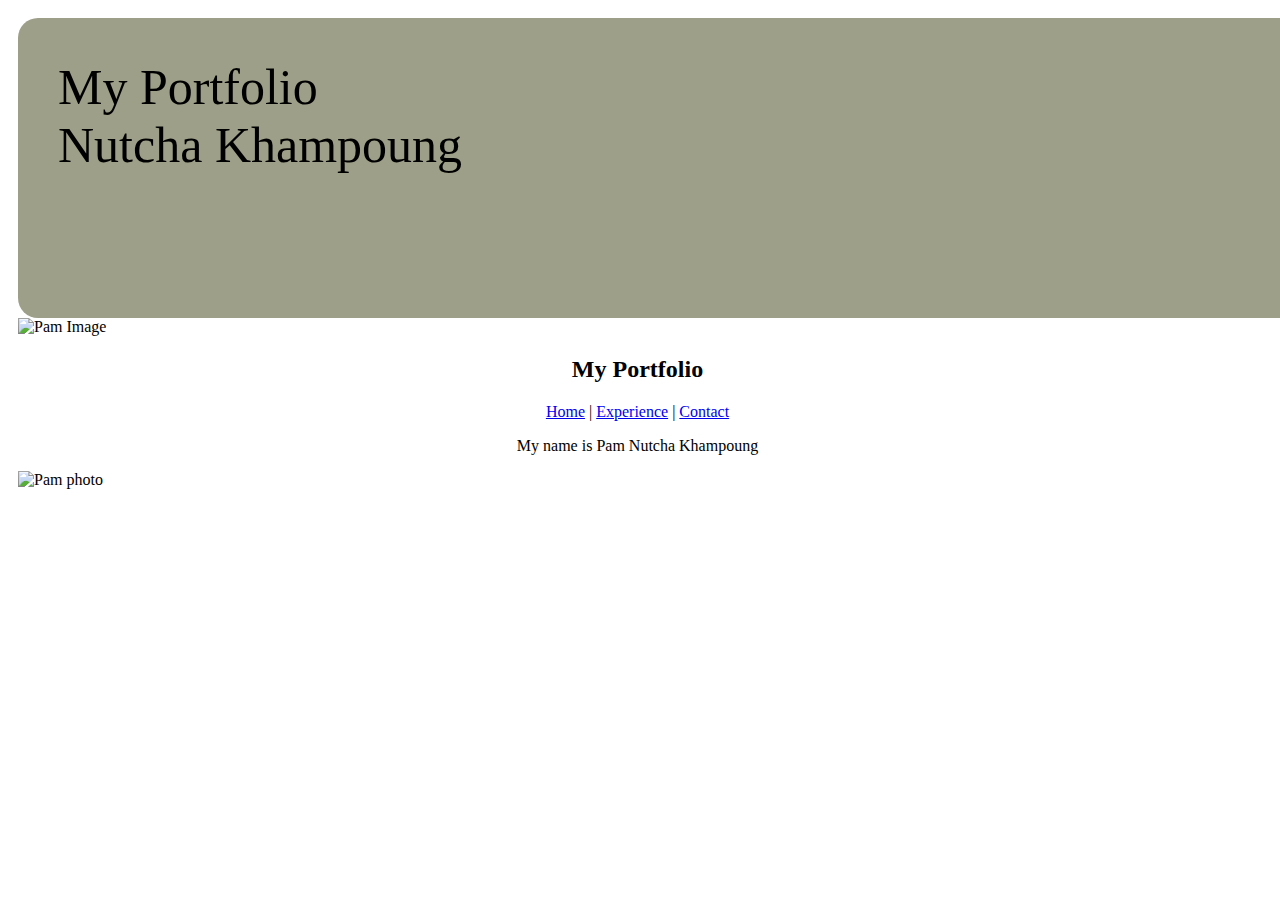
==== index.html @ d59a9c8e "update" ====
<!DOCTYPE html>
<html lang="en">
  <head>
    <meta charset="UTF-8" />
    <meta name="viewport" content="width=device-width, initial-scale=1.0" />
    <title>Nutcha Portfolio</title>
    <link rel="stylesheet" href="./css/style1.css">
  </head>

  <body>
    <div class="square">
      My Portfolio <br>
      Nutcha Khampoung
    </div>
    
    <div class="rounded-container">
      <img src="./images/pam.JPG" height = "300px" alt="Pam Image">
    </div>
    
    <h2 class="center-header" style="text-align: center; margin-right: 5px">My Portfolio</h2>
    <div style="text-align: center; margin-right: 5px">
      <a href="index.html">Home</a> | <a href="experience.html">Experience</a> | <a href="contact.html">Contact</a>
    </div>

    <p style="text-align: center; margin-right: 5px">My name is Pam Nutcha Khampoung</p>

    <img style="margin-left: auto; display: block; margin-right: auto" src="https://stickershop.line-scdn.net/stickershop/v1/product/718/LINEStorePC/main.png?v=9" alt="Pam photo">
  </body>
</html>
---- css/style1.css ----
body {
    padding: 10px;
    justify-content: center;
    align-items: center;
}
.square {
    width: 1500px; /* กำหนดความกว้าง */
    height: 300px; /* กำหนดความสูง */
    border-radius: 20px; /* ค่า border radius ที่ให้มุมโค้ง */
    background-color: rgb(158, 159, 136); /* กำหนดสีพื้นหลัง */

    font-size: 50px;
    padding: 40px;
    box-sizing: border-box;

    .rounded-container {
        position: relative;
        width: 300px;
        height: 200px;
        overflow: hidden;
        border-radius: 20px;
    }

    .rounded-container img {
        position: absolute;
        top: 0;
        left: 0;
        width: 100%;
        height: 100%;
        object-fit: cover; /* ทำให้รูปภาพปรับขนาดให้เต็มสี่เหลี่ยมโค้ง */
        z-index: 1; /* ให้รูปภาพอยู่ข้างบนสุด */
    }
}
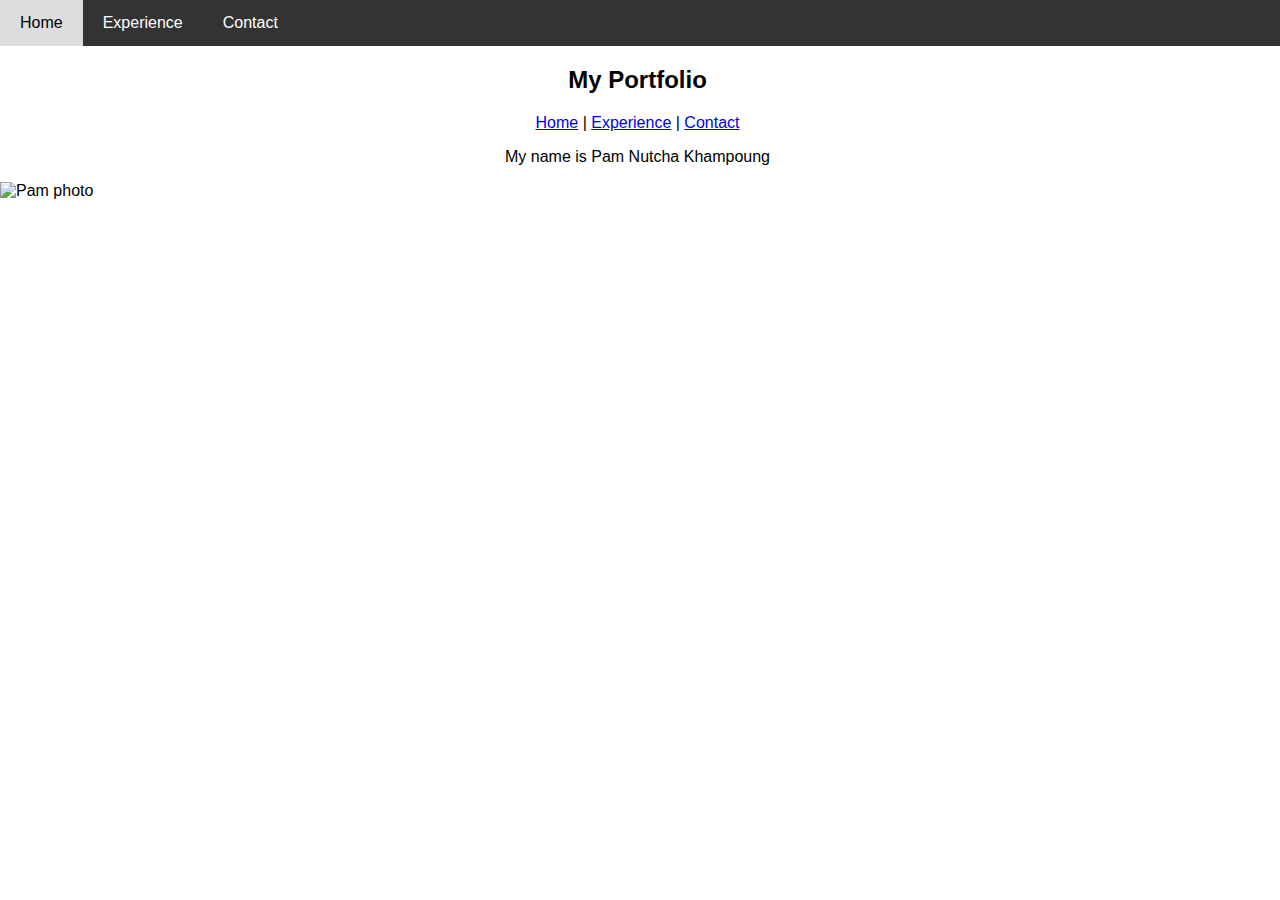
==== commit 0badbc87: "add bar" ====
--- a/index.html
+++ b/index.html
@@ -8,13 +8,15 @@
   </head>
 
   <body>
-    <div class="square">
-      My Portfolio <br>
-      Nutcha Khampoung
+    <div class="navbar">
+      <a href="index.html">Home</a>
+      <a href="experience.html">Experience</a>
+      <a href="contact.html">Contact</a>
     </div>
-    
-    <div class="rounded-container">
-      <img src="./images/pam.JPG" height = "300px" alt="Pam Image">
+  
+
+    <div class="outer-rectangle">
+      <div class="inner-rectangle"></div>
     </div>
     
     <h2 class="center-header" style="text-align: center; margin-right: 5px">My Portfolio</h2>
--- a/css/style1.css
+++ b/css/style1.css
@@ -1,33 +1,24 @@
-body {
-    padding: 10px;
-    justify-content: center;
-    align-items: center;
-}
-.square {
-    width: 1500px; /* กำหนดความกว้าง */
-    height: 300px; /* กำหนดความสูง */
-    border-radius: 20px; /* ค่า border radius ที่ให้มุมโค้ง */
-    background-color: rgb(158, 159, 136); /* กำหนดสีพื้นหลัง */
-
-    font-size: 50px;
-    padding: 40px;
-    box-sizing: border-box;
-
-    .rounded-container {
-        position: relative;
-        width: 300px;
-        height: 200px;
-        overflow: hidden;
-        border-radius: 20px;
+    body {
+        font-family: Arial, sans-serif;
+        margin: 0;
+        padding: 0;
     }
 
-    .rounded-container img {
-        position: absolute;
-        top: 0;
-        left: 0;
-        width: 100%;
-        height: 100%;
-        object-fit: cover; /* ทำให้รูปภาพปรับขนาดให้เต็มสี่เหลี่ยมโค้ง */
-        z-index: 1; /* ให้รูปภาพอยู่ข้างบนสุด */
+    .navbar {
+        background-color: #333; /* สีพื้นหลังของแถบบาร์ */
+        overflow: hidden;
     }
-}+
+    .navbar a {
+        float: left;
+        display: block;
+        color: white;
+        text-align: center;
+        padding: 14px 20px;
+        text-decoration: none;
+    }
+
+    .navbar a:hover {
+        background-color: #ddd; /* เปลี่ยนสีพื้นหลังเมื่อชี้ mouse */
+        color: black;
+    }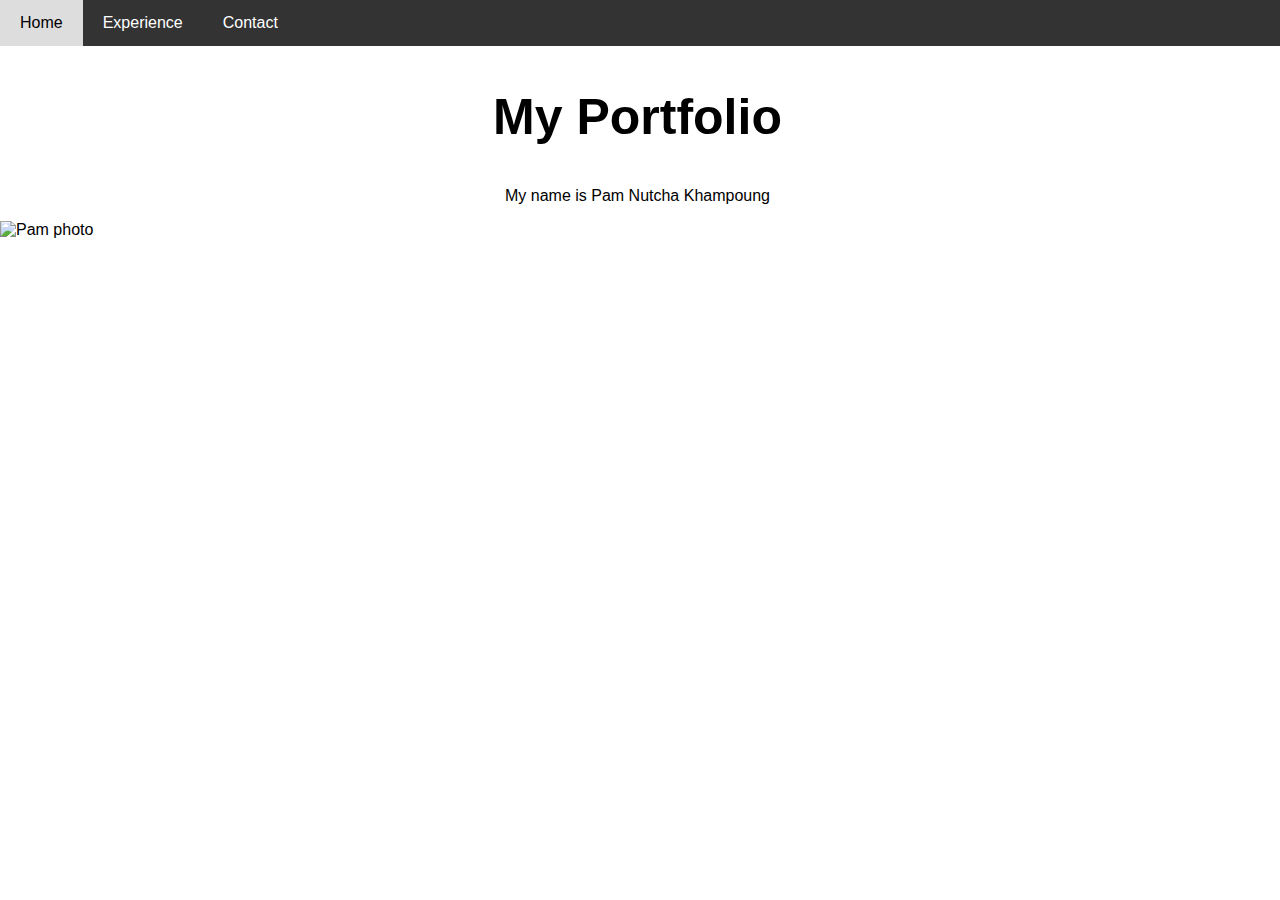
==== commit 06f161cb: "add bar" ====
--- a/index.html
+++ b/index.html
@@ -5,6 +5,7 @@
     <meta name="viewport" content="width=device-width, initial-scale=1.0" />
     <title>Nutcha Portfolio</title>
     <link rel="stylesheet" href="./css/style1.css">
+    <link rel="stylesheet" href="./css/style2.css">
   </head>
 
   <body>
@@ -14,17 +15,9 @@
       <a href="contact.html">Contact</a>
     </div>
   
+    <h2 class="center-header" style="text-align: center; margin-right: 5px">My Portfolio</h2>
+    <p style="text-align: center; margin-right: 5px">My name is Pam Nutcha Khampoung</p>
 
-    <div class="outer-rectangle">
-      <div class="inner-rectangle"></div>
-    </div>
-    
-    <h2 class="center-header" style="text-align: center; margin-right: 5px">My Portfolio</h2>
-    <div style="text-align: center; margin-right: 5px">
-      <a href="index.html">Home</a> | <a href="experience.html">Experience</a> | <a href="contact.html">Contact</a>
-    </div>
-
-    <p style="text-align: center; margin-right: 5px">My name is Pam Nutcha Khampoung</p>
 
     <img style="margin-left: auto; display: block; margin-right: auto" src="https://stickershop.line-scdn.net/stickershop/v1/product/718/LINEStorePC/main.png?v=9" alt="Pam photo">
   </body>
--- a/css/style2.css
+++ b/css/style2.css
@@ -0,0 +1,3 @@
+h2 {
+    font-size: 50px;
+}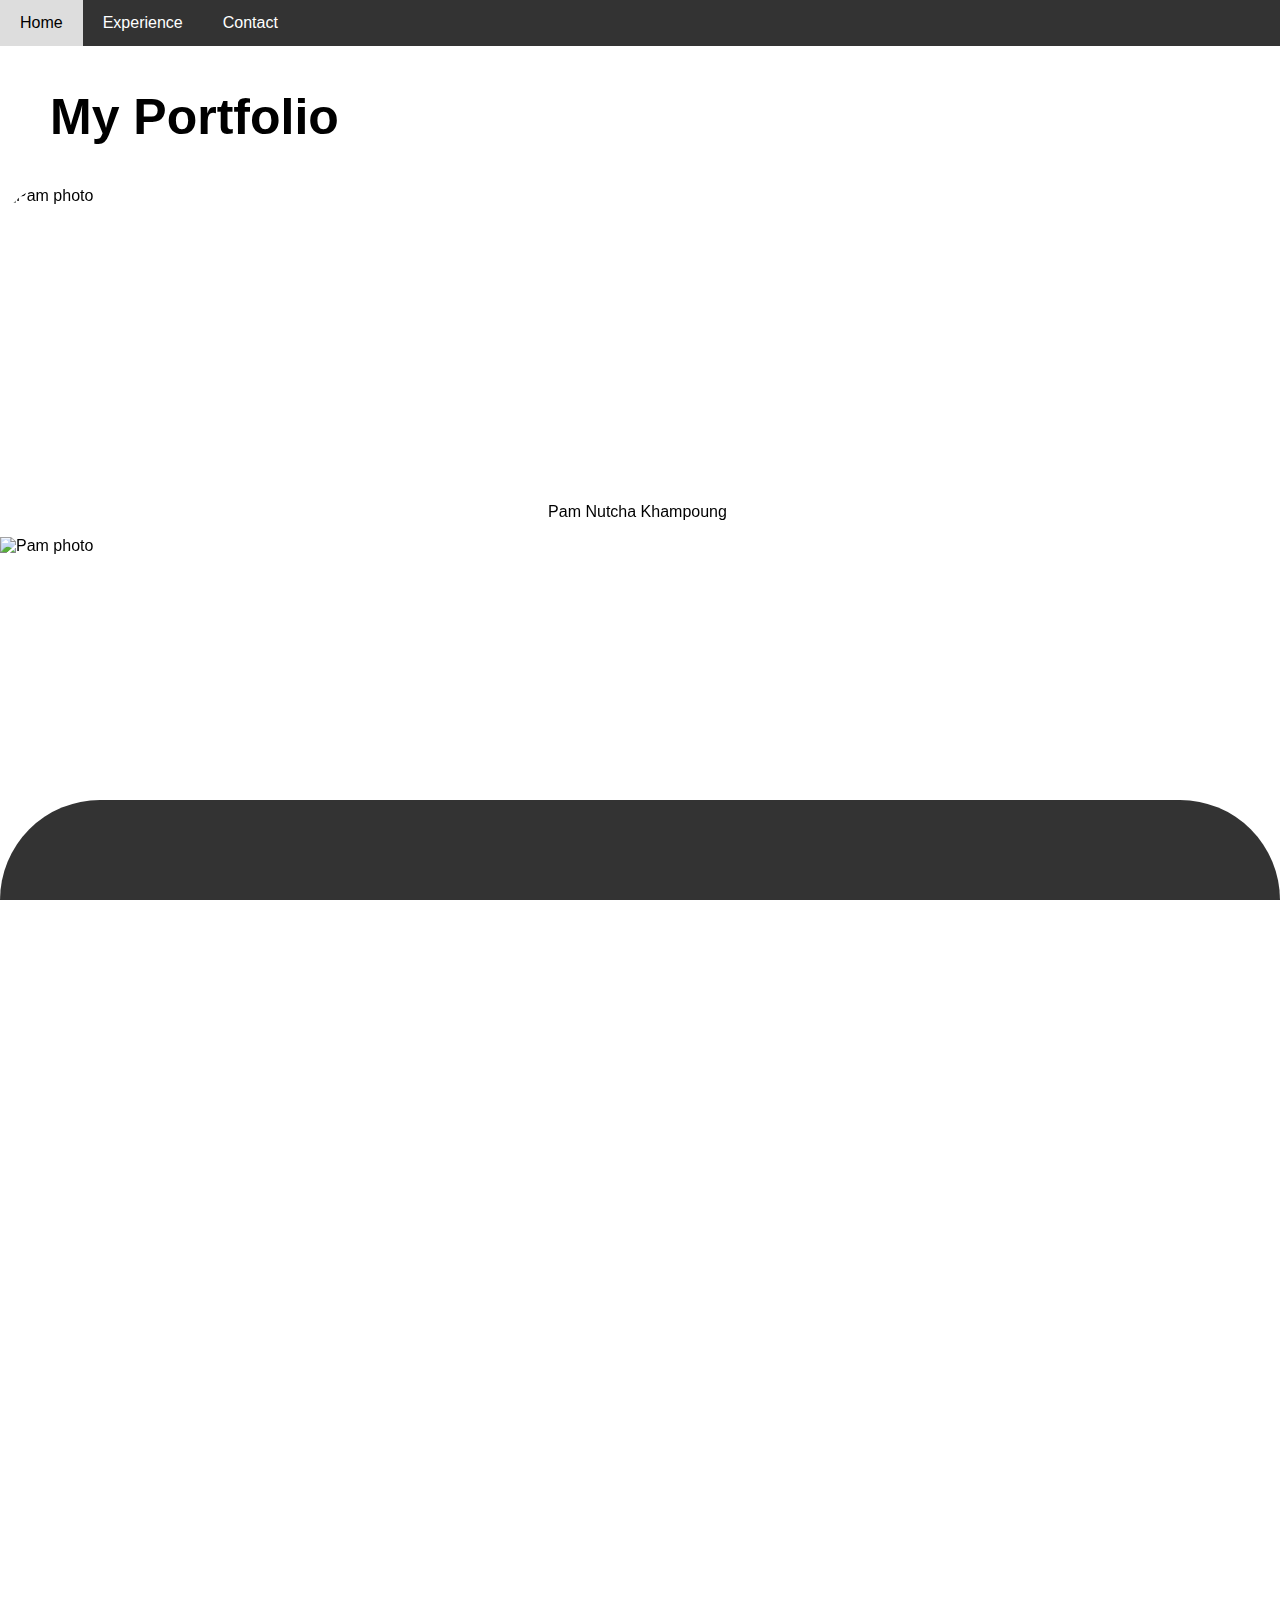
==== commit 550dcc98: "add half-circle" ====
--- a/index.html
+++ b/index.html
@@ -4,8 +4,12 @@
     <meta charset="UTF-8" />
     <meta name="viewport" content="width=device-width, initial-scale=1.0" />
     <title>Nutcha Portfolio</title>
+
     <link rel="stylesheet" href="./css/style1.css">
     <link rel="stylesheet" href="./css/style2.css">
+    <link rel="stylesheet" href="./css/style3.css">
+    
+    <link rel="icon" href="./images/loopy.webp">
   </head>
 
   <body>
@@ -15,8 +19,21 @@
       <a href="contact.html">Contact</a>
     </div>
   
-    <h2 class="center-header" style="text-align: center; margin-right: 5px">My Portfolio</h2>
-    <p style="text-align: center; margin-right: 5px">My name is Pam Nutcha Khampoung</p>
+    <h2 class="center-header">My Portfolio</h2>
+
+    <img 
+      src="./images/" 
+      style="margin-left: auto; display: block; margin-right: auto" 
+      height="300px" 
+      alt="Pam photo"
+      class="rounded-image">
+    
+    <p style="text-align: center; margin-right: 5px">Pam Nutcha Khampoung</p>
+
+    <div class="container">
+      <!-- เนื้อหาเว็บเพจ -->
+      <div class="half-circle"></div>
+    </div>
 
 
     <img style="margin-left: auto; display: block; margin-right: auto" src="https://stickershop.line-scdn.net/stickershop/v1/product/718/LINEStorePC/main.png?v=9" alt="Pam photo">
--- a/css/style2.css
+++ b/css/style2.css
@@ -1,3 +1,5 @@
 h2 {
     font-size: 50px;
+    padding-top: 0px;
+    padding-left: 50px;
 }--- a/css/style3.css
+++ b/css/style3.css
@@ -0,0 +1,22 @@
+.rounded-image {
+    border-radius: 50px;
+}
+
+body {
+    margin: 0;
+    font-family: Arial, sans-serif;
+    min-height: 200vh; /* เพิ่มความสูงของเนื้อหาหน้าเว็บเพื่อให้สามารถเลื่อนบาร์ได้ */
+}
+
+.half-circle {
+    position: fixed;
+    bottom: 0;
+    left: 50%;
+    transform: translateX(-50%);
+    width: 100%;
+    height: 100px; /* ความสูงของครึ่งวงกลม */
+    background: #333; /* สีของครึ่งวงกลม */
+    border-top-left-radius: 100px;
+    border-top-right-radius: 100px;
+    z-index: -1; /* เพื่อให้ครึ่งวงกลมอยู่ด้านหลังเนื้อหาอื่นๆ */
+}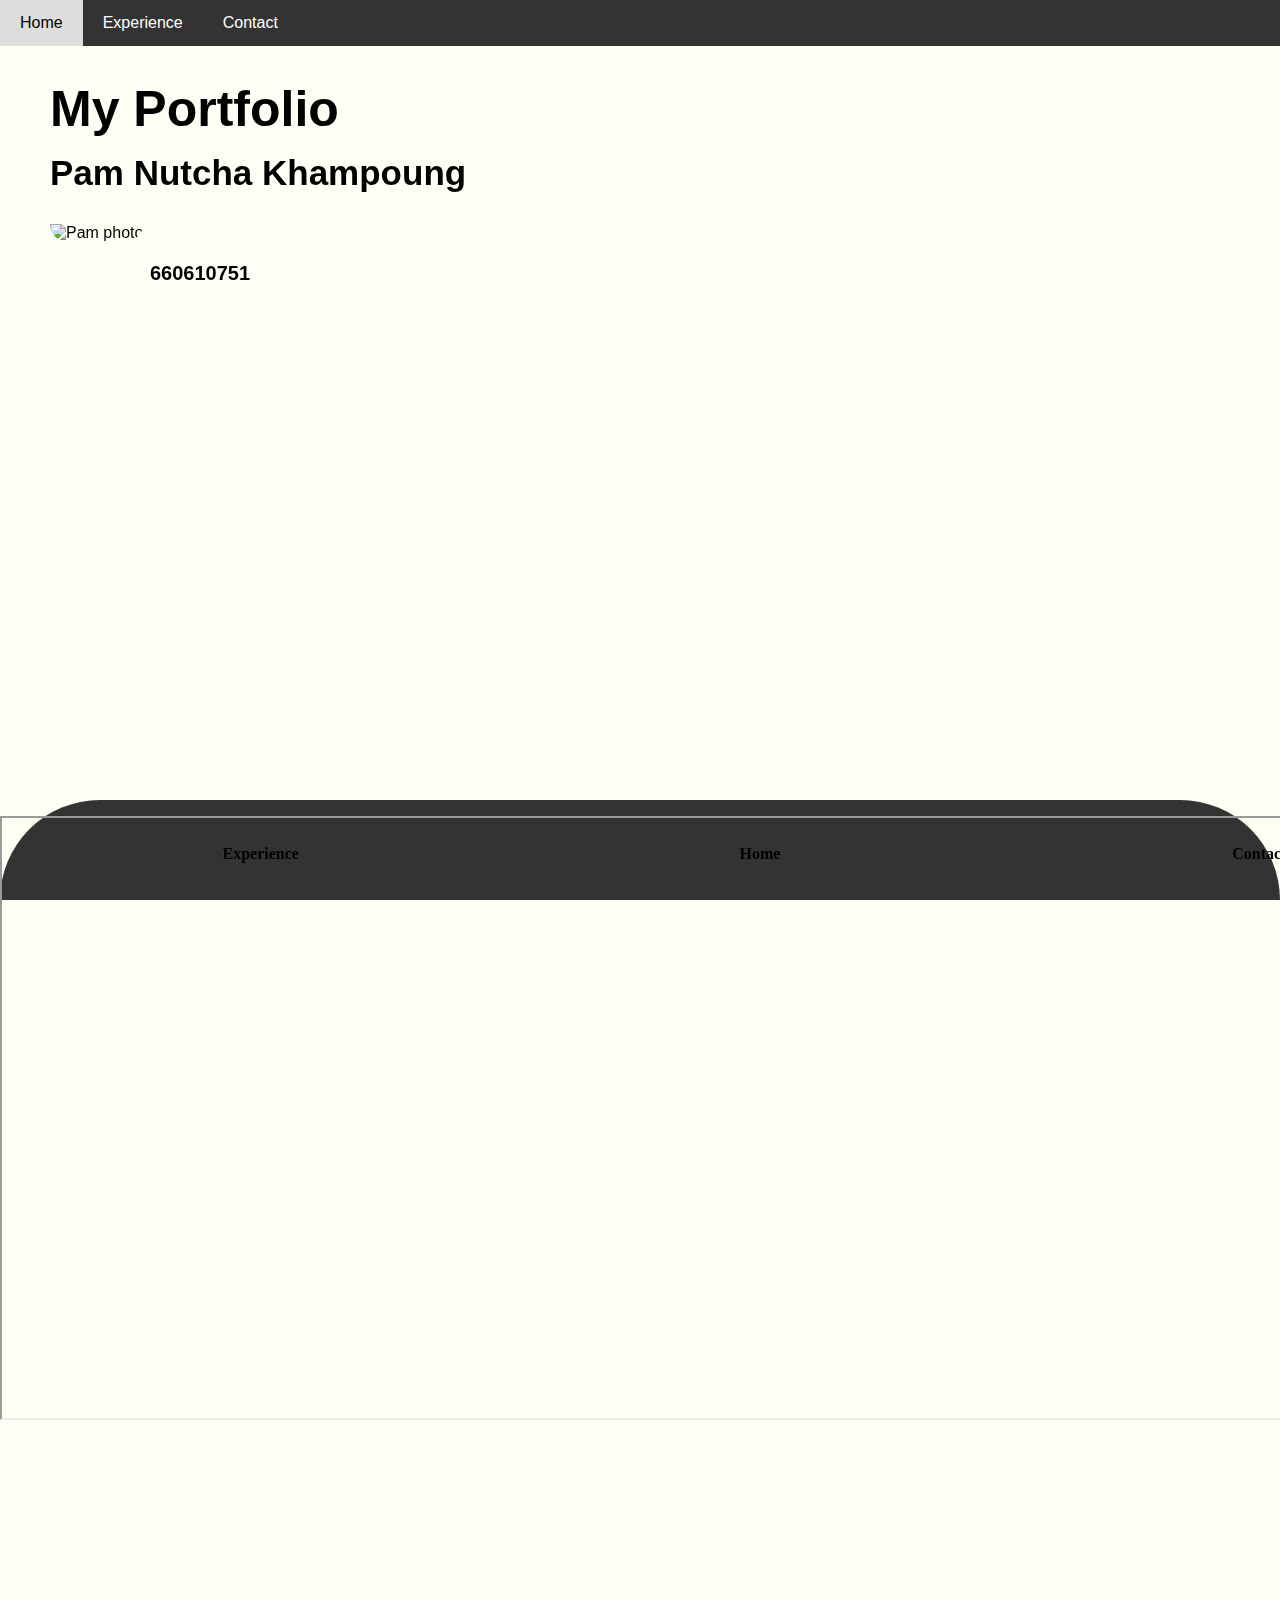
==== commit 890d808c: "add topic and pic" ====
--- a/index.html
+++ b/index.html
@@ -12,6 +12,7 @@
     <link rel="icon" href="./images/loopy.webp">
   </head>
 
+  <!--Bar-->
   <body>
     <div class="navbar">
       <a href="index.html">Home</a>
@@ -19,23 +20,26 @@
       <a href="contact.html">Contact</a>
     </div>
   
-    <h2 class="center-header">My Portfolio</h2>
+    <!--Topic-->
+    <h1 class="center-header">My Portfolio</h1>
+    <h2>Pam Nutcha Khampoung</h2>
 
+    <!--My pic-->
     <img 
-      src="./images/" 
-      style="margin-left: auto; display: block; margin-right: auto" 
+      src="./images/pam.JPG" 
       height="300px" 
       alt="Pam photo"
       class="rounded-image">
-    
-    <p style="text-align: center; margin-right: 5px">Pam Nutcha Khampoung</p>
 
+    <h3>660610751</h3>
+
+    <!--half-circle-->
     <div class="container">
-      <!-- เนื้อหาเว็บเพจ -->
-      <div class="half-circle"></div>
+      <div class="half-circle">
+        <p><iframe src="half-circle.html" height="600" width="1500" title="Iframe Example"></iframe></p>
+      </div>
     </div>
 
-
-    <img style="margin-left: auto; display: block; margin-right: auto" src="https://stickershop.line-scdn.net/stickershop/v1/product/718/LINEStorePC/main.png?v=9" alt="Pam photo">
+    
   </body>
 </html>
--- a/css/style1.css
+++ b/css/style1.css
@@ -2,6 +2,8 @@
         font-family: Arial, sans-serif;
         margin: 0;
         padding: 0;
+
+        background-color: rgb(255, 255, 246);
     }
 
     .navbar {
--- a/css/style2.css
+++ b/css/style2.css
@@ -1,5 +1,23 @@
-h2 {
+h1 {
     font-size: 50px;
     padding-top: 0px;
     padding-left: 50px;
+}
+
+h2 {
+    font-size: 35px;
+    line-height: 0.1;
+    padding-top: 0px;
+    padding-left: 50px;
+}
+
+h3{
+    font-size: 20px;
+    padding-top: 0px;
+    padding-left: 150px;
+}
+
+img {
+    margin-left: 50px;
+    padding-top: 20px;
 }--- a/css/style3.css
+++ b/css/style3.css
@@ -18,5 +18,6 @@
     background: #333; /* สีของครึ่งวงกลม */
     border-top-left-radius: 100px;
     border-top-right-radius: 100px;
+    transition: bottom 0.5s;
     z-index: -1; /* เพื่อให้ครึ่งวงกลมอยู่ด้านหลังเนื้อหาอื่นๆ */
 }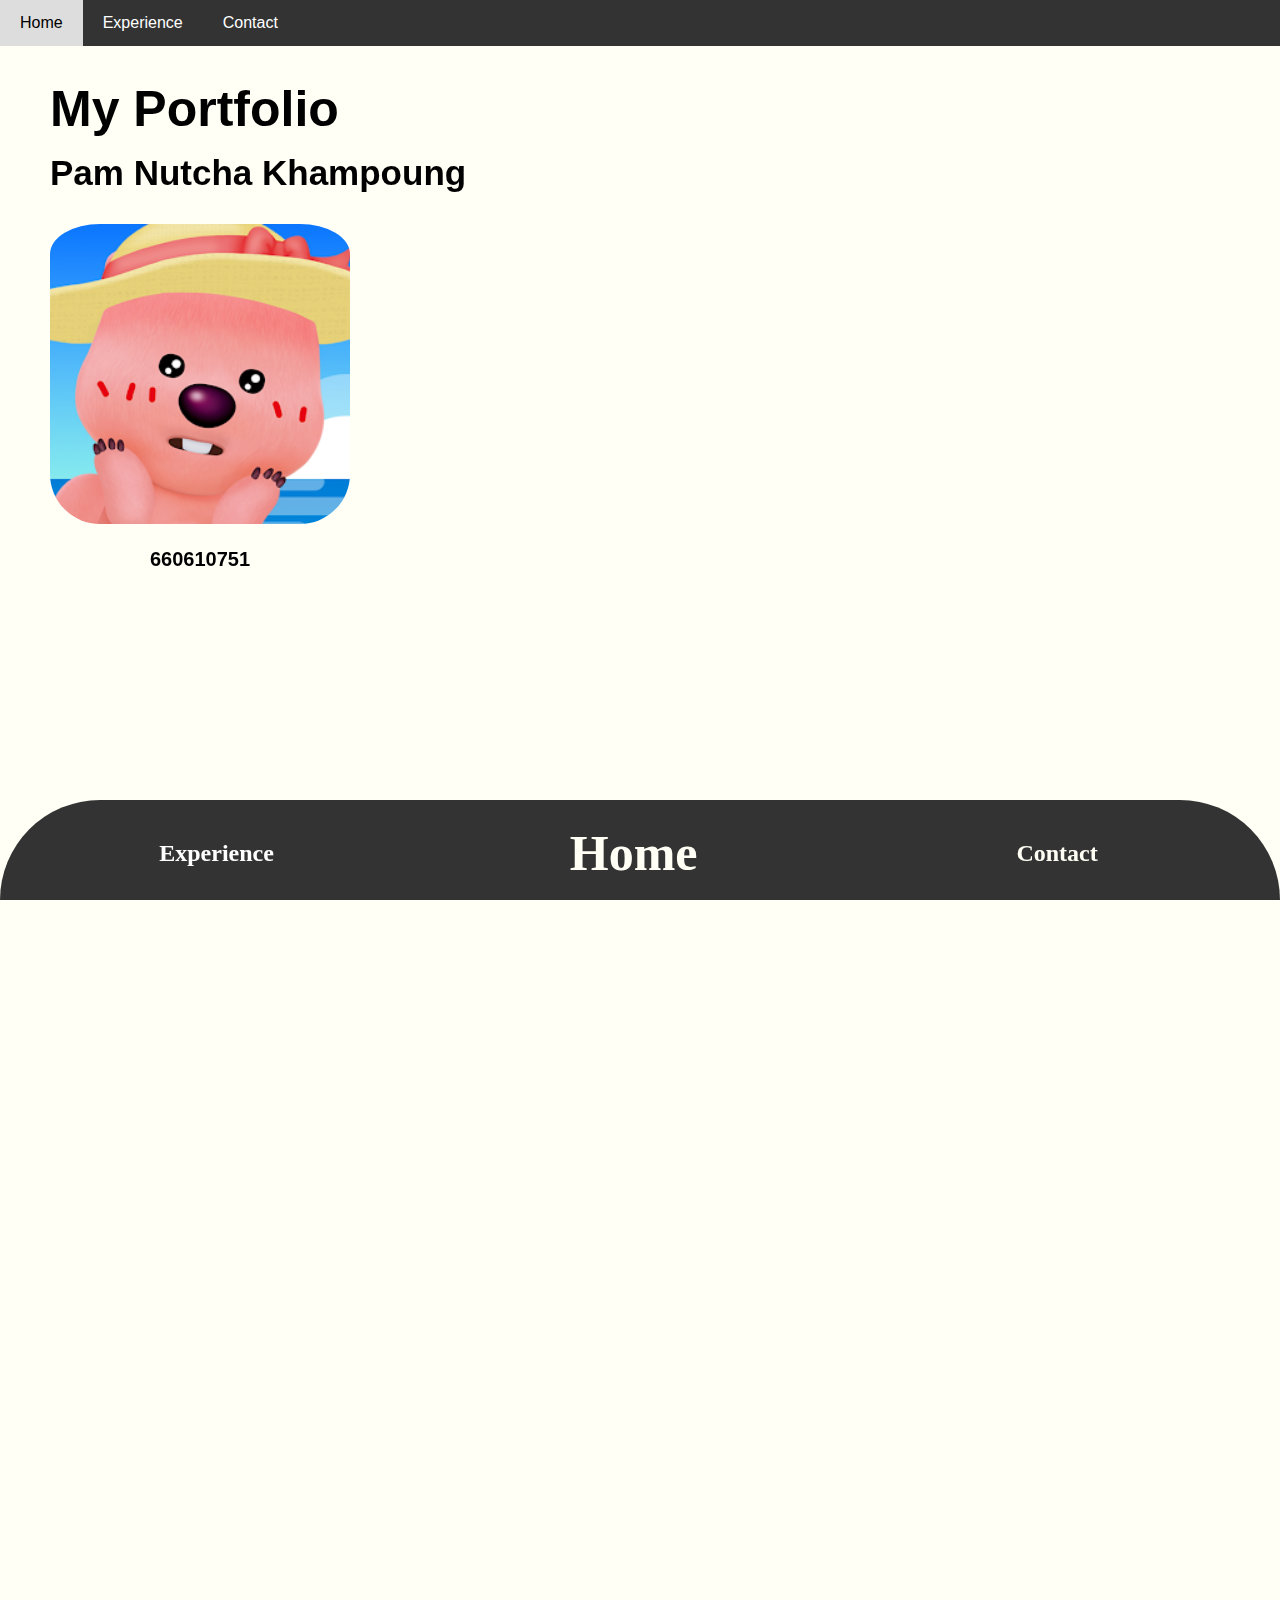
==== commit ff62e5d3: "add link" ====
--- a/index.html
+++ b/index.html
@@ -26,7 +26,7 @@
 
     <!--My pic-->
     <img 
-      src="./images/pam.JPG" 
+      src="./images/loopy.webp" 
       height="300px" 
       alt="Pam photo"
       class="rounded-image">
@@ -36,10 +36,9 @@
     <!--half-circle-->
     <div class="container">
       <div class="half-circle">
-        <p><iframe src="half-circle.html" height="600" width="1500" title="Iframe Example"></iframe></p>
+        <p><iframe src="text-home.html" style="border: 0px;" height="100%" width="100%" title="Iframe Example"></iframe></p>
       </div>
     </div>
-
     
   </body>
 </html>
--- a/css/style1.css
+++ b/css/style1.css
@@ -7,7 +7,7 @@
     }
 
     .navbar {
-        background-color: #333; /* สีพื้นหลังของแถบบาร์ */
+        background-color: #333;
         overflow: hidden;
     }
 
--- a/css/style3.css
+++ b/css/style3.css
@@ -20,4 +20,5 @@
     border-top-right-radius: 100px;
     transition: bottom 0.5s;
     z-index: -1; /* เพื่อให้ครึ่งวงกลมอยู่ด้านหลังเนื้อหาอื่นๆ */
-}+}
+
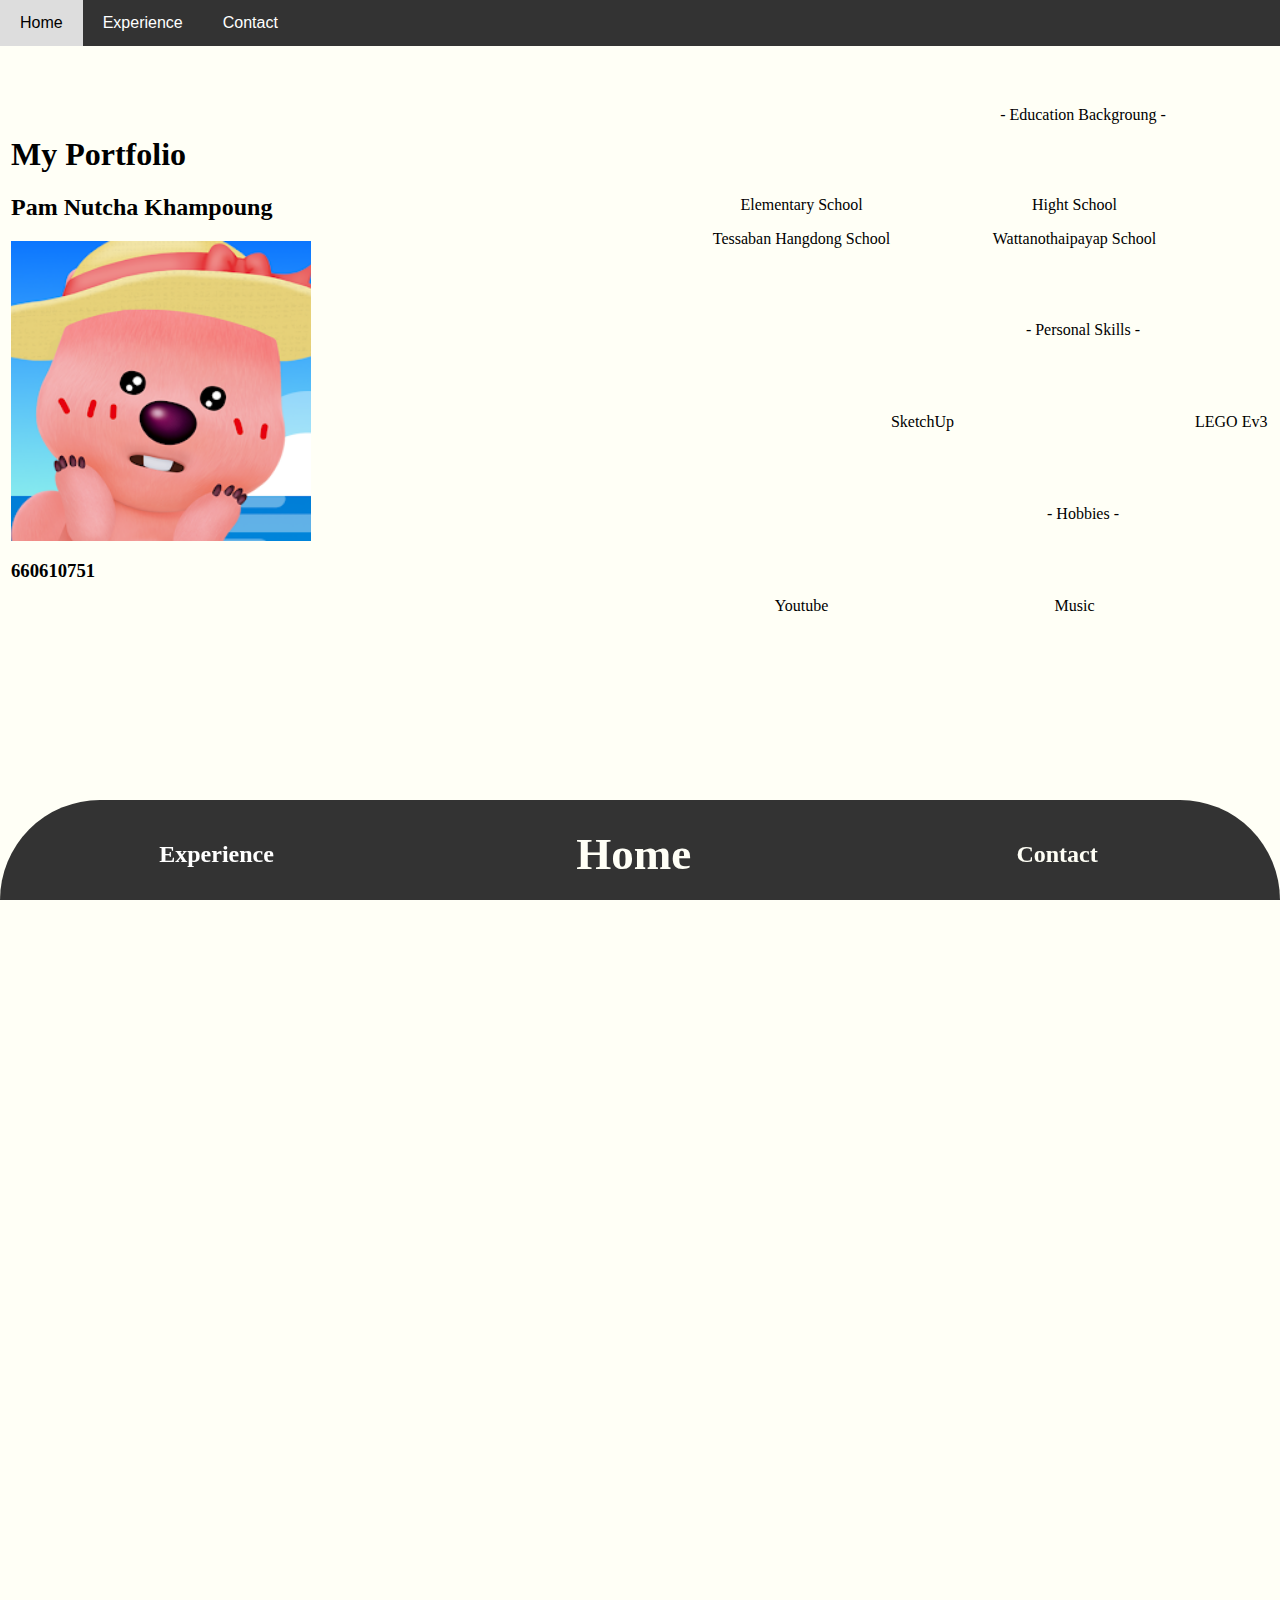
==== commit 27e10910: "home page" ====
--- a/index.html
+++ b/index.html
@@ -20,18 +20,8 @@
       <a href="contact.html">Contact</a>
     </div>
   
-    <!--Topic-->
-    <h1 class="center-header">My Portfolio</h1>
-    <h2>Pam Nutcha Khampoung</h2>
-
-    <!--My pic-->
-    <img 
-      src="./images/loopy.webp" 
-      height="300px" 
-      alt="Pam photo"
-      class="rounded-image">
-
-    <h3>660610751</h3>
+    <!--Home page-->
+    <p><iframe src="home.html" scrolling="no" style="border: 0px;" height="800" width="100%" title="Iframe Example"></iframe></p>
 
     <!--half-circle-->
     <div class="container">
--- a/css/style2.css
+++ b/css/style2.css
@@ -1,3 +1,25 @@
+.center-header {
+	font-family: Arial, Helvetica, sans-serif;
+	font-size: 35px;
+}
+.center-header .center-header {
+	font-family: "Comic Sans MS", cursive;
+}
+.center-header .center-header {
+	font-family: "Lucida Sans Unicode", "Lucida Grande", sans-serif;
+}
+.center-header .center-header {
+	font-family: "Arial Black", Gadget, sans-serif;
+}
+.center-header .center-header {
+	font-family: Arial, Helvetica, sans-serif;
+	font-size: 50px;
+}
+.font {
+	font-family: Arial, Helvetica, sans-serif;
+	font-size: 20px;
+}
+
 h1 {
     font-size: 50px;
     padding-top: 0px;
@@ -12,12 +34,85 @@
 }
 
 h3{
-    font-size: 20px;
-    padding-top: 0px;
-    padding-left: 150px;
+	font-size: 20px;
+	padding-top: 0px;
+	padding-left: 150px;
+	font-family: Arial, Helvetica, sans-serif;
 }
 
 img {
     margin-left: 50px;
     padding-top: 20px;
+}
+.rounded-image {
+  border-radius: 20%;
+}
+.center-header {
+	font-family: Arial, Helvetica, sans-serif;
+}
+.EducationBackgroung {
+	font-family: Arial, Helvetica, sans-serif;
+	font-size: 24px;
+	font-weight: bold;
+}
+.School {
+	color: #933;
+	font-weight: bold;
+}
+.school {
+	color: #933;
+	font-weight: bold;
+}
+.school {
+	color: #933;
+	font-size: 20px;
+}
+.School {
+	font-size: 20px;
+}
+body p {
+	font-size: 20px;
+}
+.skills {
+	font-size: 24px;
+	font-weight: bold;
+}
+.skills div {
+	font-family: Arial, Helvetica, sans-serif;
+}
+.hobbies {
+	font-size: 24px;
+	font-family: Arial, Helvetica, sans-serif;
+	font-weight: bold;
+}
+.Youtube {
+	font-size: 20px;
+}
+.Music {
+	font-size: 20px;
+}
+.Design {
+	font-size: 20px;
+}
+.SketchUp {
+	font-size: 20px;
+}
+.LEGOEv3 {
+	font-size: 20px;
+}
+
+.EducationBackgroung {
+   	border: 0px solid #000; /* เพิ่มกรอบสีดำขนาด 2px */
+    padding: 0px; /* เพิ่มระยะห่างภายในกรอบ */
+   	background-color: #dcdbd7; /* เพิ่มสีพื้นหลังให้ข้อความ */
+}
+.skills {
+   	border: 0px solid #000; /* เพิ่มกรอบสีดำขนาด 2px */
+    padding: 0px; /* เพิ่มระยะห่างภายในกรอบ */
+   	background-color: #dcdbd7; /* เพิ่มสีพื้นหลังให้ข้อความ */
+}
+.hobbies {
+   	border: 0px solid #000; /* เพิ่มกรอบสีดำขนาด 2px */
+    padding: 0px; /* เพิ่มระยะห่างภายในกรอบ */
+   	background-color: #dcdbd7; /* เพิ่มสีพื้นหลังให้ข้อความ */
 }--- a/css/style3.css
+++ b/css/style3.css
@@ -19,6 +19,5 @@
     border-top-left-radius: 100px;
     border-top-right-radius: 100px;
     transition: bottom 0.5s;
-    z-index: -1; /* เพื่อให้ครึ่งวงกลมอยู่ด้านหลังเนื้อหาอื่นๆ */
 }
 
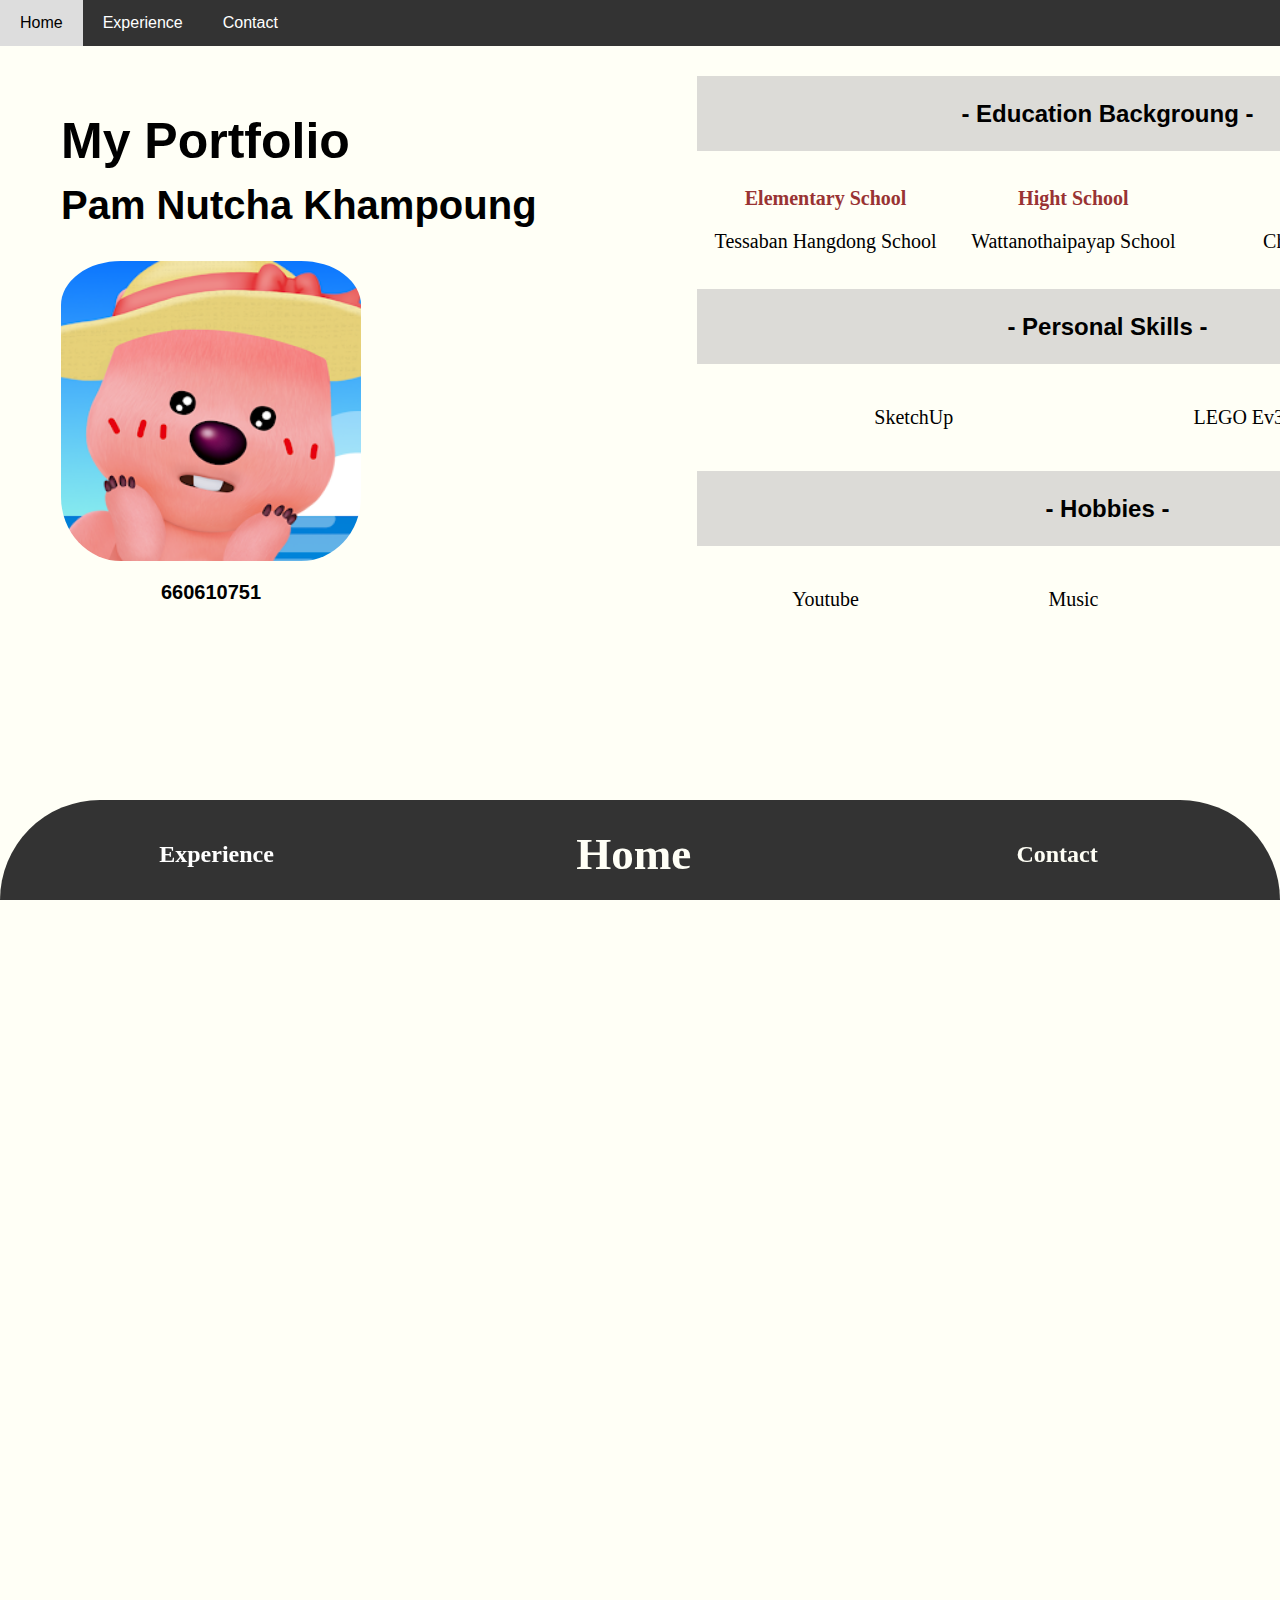
==== commit 1bc0e6b4: "exp and contact" ====
--- a/index.html
+++ b/index.html
@@ -6,7 +6,7 @@
     <title>Nutcha Portfolio</title>
 
     <link rel="stylesheet" href="./css/style1.css">
-    <link rel="stylesheet" href="./css/style2.css">
+    <link rel="stylesheet" href="./css/styleHome.css">
     <link rel="stylesheet" href="./css/style3.css">
     
     <link rel="icon" href="./images/loopy.webp">
@@ -23,6 +23,7 @@
     <!--Home page-->
     <p><iframe src="home.html" scrolling="no" style="border: 0px;" height="800" width="100%" title="Iframe Example"></iframe></p>
 
+
     <!--half-circle-->
     <div class="container">
       <div class="half-circle">
--- a/css/style1.css
+++ b/css/style1.css
@@ -23,4 +23,22 @@
     .navbar a:hover {
         background-color: #ddd; /* เปลี่ยนสีพื้นหลังเมื่อชี้ mouse */
         color: black;
-    }+    }.facebook {
+	color: #933;
+	font-weight: bold;
+}
+.Instagram {
+	color: #933;
+	font-weight: bold;
+}
+.center-text table {
+	font-size: 20px;
+	color: #933;
+	font-weight: bold;
+}
+.center-text p {
+	font-weight: bold;
+}
+Bunny jump {
+	font-size: 20px;
+}
--- a/css/styleHome.css
+++ b/css/styleHome.css
@@ -0,0 +1,119 @@
+.center-header {
+	font-family: Arial, Helvetica, sans-serif;
+	font-size: 35px;
+}
+.center-header .center-header {
+	font-family: "Comic Sans MS", cursive;
+}
+.center-header .center-header {
+	font-family: "Lucida Sans Unicode", "Lucida Grande", sans-serif;
+}
+.center-header .center-header {
+	font-family: "Arial Black", Gadget, sans-serif;
+}
+.center-header .center-header {
+	font-family: Arial, Helvetica, sans-serif;
+	font-size: 50px;
+}
+.font {
+	font-family: Arial, Helvetica, sans-serif;
+	font-size: 20px;
+}
+
+h1 {
+    font-size: 50px;
+    padding-top: 0px;
+    padding-left: 50px;
+}
+
+h2 {
+    font-size: 40px;
+    line-height: 0.1;
+    padding-top: 0px;
+    padding-left: 50px;
+}
+
+h3{
+	font-size: 20px;
+	padding-top: 0px;
+	padding-left: 150px;
+	font-family: Arial, Helvetica, sans-serif;
+}
+
+img {
+    margin-left: 50px;
+    padding-top: 20px;
+}
+.rounded-image {
+  border-radius: 20%;
+}
+.center-header {
+	font-family: Arial, Helvetica, sans-serif;
+	font-size: 40px;
+}
+.EducationBackgroung {
+	font-family: Arial, Helvetica, sans-serif;
+	font-size: 24px;
+	font-weight: bold;
+}
+.School {
+	color: #933;
+	font-weight: bold;
+}
+.school {
+	color: #933;
+	font-weight: bold;
+}
+.school {
+	color: #933;
+	font-size: 20px;
+}
+.School {
+	font-size: 20px;
+}
+body p {
+	font-size: 20px;
+}
+.skills {
+	font-size: 24px;
+	font-weight: bold;
+}
+.skills div {
+	font-family: Arial, Helvetica, sans-serif;
+}
+.hobbies {
+	font-size: 24px;
+	font-family: Arial, Helvetica, sans-serif;
+	font-weight: bold;
+}
+.Youtube {
+	font-size: 20px;
+}
+.Music {
+	font-size: 20px;
+}
+.Design {
+	font-size: 20px;
+}
+.SketchUp {
+	font-size: 20px;
+}
+.LEGOEv3 {
+	font-size: 20px;
+}
+
+.EducationBackgroung {
+   	border: 0px solid #000; /* เพิ่มกรอบสีดำขนาด 2px */
+    padding: 0px; /* เพิ่มระยะห่างภายในกรอบ */
+   	background-color: #dcdbd7; /* เพิ่มสีพื้นหลังให้ข้อความ */
+}
+.skills {
+   	border: 0px solid #000; /* เพิ่มกรอบสีดำขนาด 2px */
+    padding: 0px; /* เพิ่มระยะห่างภายในกรอบ */
+   	background-color: #dcdbd7; /* เพิ่มสีพื้นหลังให้ข้อความ */
+}
+.hobbies {
+   	border: 0px solid #000; /* เพิ่มกรอบสีดำขนาด 2px */
+    padding: 0px; /* เพิ่มระยะห่างภายในกรอบ */
+   	background-color: #dcdbd7; /* เพิ่มสีพื้นหลังให้ข้อความ */
+}
